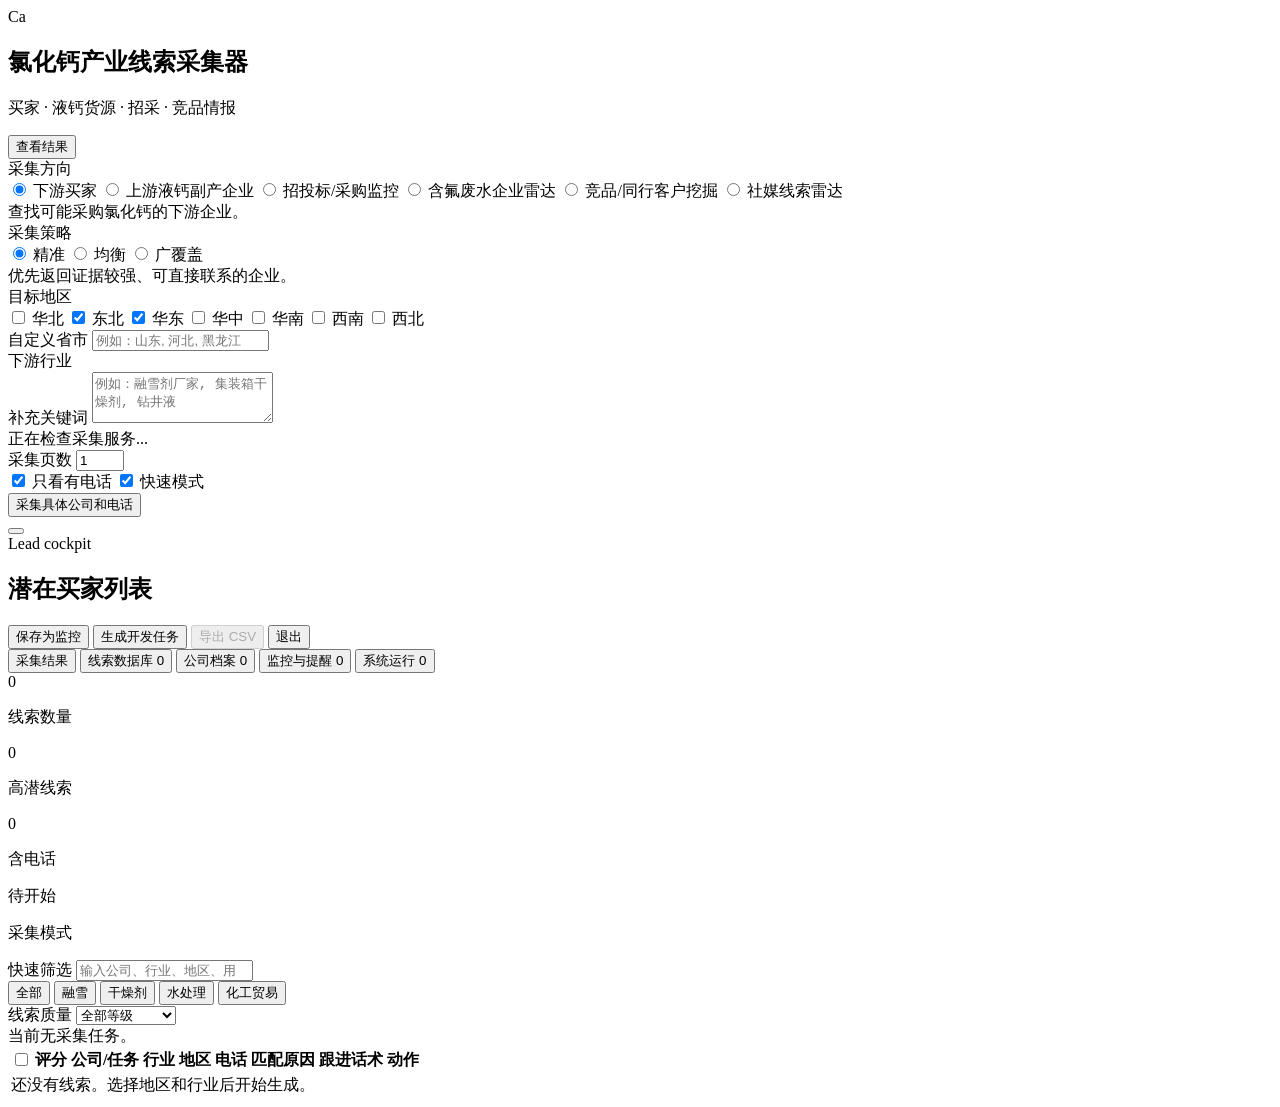
==== static/index.html @ 22150959 "Improve lead workflow speed and monitoring" ====
<!doctype html>
<html lang="zh-CN">
  <head>
    <meta charset="utf-8" />
    <meta name="viewport" content="width=device-width, initial-scale=1" />
    <title>氯化钙产业线索采集器</title>
    <link rel="stylesheet" href="/styles.css?v=efficiency-1" />
  </head>
  <body>
    <div class="app">
      <aside class="sidebar">
        <div class="brand">
          <div class="mark">Ca</div>
          <div>
            <h1>氯化钙产业线索采集器</h1>
            <p>买家 · 液钙货源 · 招采 · 竞品情报</p>
          </div>
          <button id="mobile-results-button" class="mobile-results-button" type="button">查看结果</button>
        </div>

        <form id="lead-form" class="controls">
          <section>
            <div class="section-title">采集方向</div>
            <div class="direction-control" role="radiogroup" aria-label="采集方向">
              <label>
                <input type="radio" name="direction" value="downstream" checked />
                <span>下游买家</span>
              </label>
              <label>
                <input type="radio" name="direction" value="upstream" />
                <span>上游液钙副产企业</span>
              </label>
              <label>
                <input type="radio" name="direction" value="procurement" />
                <span>招投标/采购监控</span>
              </label>
              <label>
                <input type="radio" name="direction" value="environmental" />
                <span>含氟废水企业雷达</span>
              </label>
              <label>
                <input type="radio" name="direction" value="competitor" />
                <span>竞品/同行客户挖掘</span>
              </label>
              <label>
                <input type="radio" name="direction" value="social" />
                <span>社媒线索雷达</span>
              </label>
            </div>
            <div id="direction-note" class="direction-note">
              查找可能采购氯化钙的下游企业。
            </div>
          </section>

          <section>
            <div class="section-title">采集策略</div>
            <div class="strategy-control" role="radiogroup" aria-label="采集策略">
              <label>
                <input type="radio" name="collectionStrategy" value="precision" checked />
                <span>精准</span>
              </label>
              <label>
                <input type="radio" name="collectionStrategy" value="balanced" />
                <span>均衡</span>
              </label>
              <label>
                <input type="radio" name="collectionStrategy" value="coverage" />
                <span>广覆盖</span>
              </label>
            </div>
            <div id="strategy-note" class="direction-note">优先返回证据较强、可直接联系的企业。</div>
          </section>

          <section>
            <div class="section-title">目标地区</div>
            <div class="region-grid">
              <label><input type="checkbox" name="regionPreset" value="north" /> 华北</label>
              <label><input type="checkbox" name="regionPreset" value="northeast" checked /> 东北</label>
              <label><input type="checkbox" name="regionPreset" value="east" checked /> 华东</label>
              <label><input type="checkbox" name="regionPreset" value="central" /> 华中</label>
              <label><input type="checkbox" name="regionPreset" value="south" /> 华南</label>
              <label><input type="checkbox" name="regionPreset" value="southwest" /> 西南</label>
              <label><input type="checkbox" name="regionPreset" value="northwest" /> 西北</label>
            </div>
            <label class="field">
              <span>自定义省市</span>
              <input id="regions" type="text" placeholder="例如：山东, 河北, 黑龙江" />
            </label>
          </section>

          <section>
            <div id="sector-title" class="section-title">下游行业</div>
            <div id="sector-list" class="sector-list"></div>
          </section>

          <section>
            <label class="field">
              <span>补充关键词</span>
              <textarea id="custom-keywords" rows="3" placeholder="例如：融雪剂厂家, 集装箱干燥剂, 钻井液"></textarea>
            </label>
            <div id="api-status" class="api-status">正在检查采集服务...</div>
            <div id="amap-options" class="inline-fields">
              <label id="pages-wrap" class="field small">
                <span>采集页数</span>
                <input id="pages" type="number" min="1" max="10" value="1" />
              </label>
            </div>
            <label id="only-phone-wrap" class="toggle">
              <input id="only-phone" type="checkbox" checked />
              <span>只看有电话</span>
            </label>
            <label id="fast-mode-wrap" class="toggle">
              <input id="fast-mode" type="checkbox" checked />
              <span>快速模式</span>
            </label>
            <label id="exclude-suppliers-wrap" class="toggle" hidden>
              <input id="exclude-suppliers" type="checkbox" checked />
              <span>排除明显氯化钙供应商/贸易商</span>
            </label>
            <label id="strict-upstream-wrap" class="toggle" hidden>
              <input id="strict-upstream" type="checkbox" checked />
              <span>严格匹配工业企业和工艺特征</span>
            </label>
            <div id="procurement-options" class="procurement-options" hidden>
              <div class="section-title">采集来源</div>
              <div class="notice-type-grid">
                <label>
                  <input type="checkbox" name="procurementSource" value="ggzy" checked />
                  全国公共资源
                </label>
                <label>
                  <input type="checkbox" name="procurementSource" value="ccgp" checked />
                  中国政府采购网
                </label>
                <label>
                  <input type="checkbox" name="procurementSource" value="zycg" checked />
                  中央政府采购网
                </label>
                <label>
                  <input type="checkbox" name="procurementSource" value="shandong" checked />
                  山东省平台
                </label>
                <label>
                  <input type="checkbox" name="procurementSource" value="sichuan" checked />
                  四川省平台
                </label>
                <label>
                  <input type="checkbox" name="procurementSource" value="company_website" />
                  企业官网
                </label>
              </div>
              <div class="direction-note">
                省级平台仅在所选地区包含对应省份或全国时采集；企业官网模式会先定位公司，再检查采购栏目。
              </div>
              <div class="section-title">公告类型</div>
              <div class="notice-type-grid">
                <label><input type="checkbox" name="noticeType" value="purchase" checked />采购公告</label>
                <label><input type="checkbox" name="noticeType" value="tender" checked />招标公告</label>
                <label><input type="checkbox" name="noticeType" value="award" checked />中标/成交</label>
              </div>
              <label class="field">
                <span>监控时间范围</span>
                <select id="date-window">
                  <option value="3d">近3天</option>
                  <option value="10d" selected>近10天</option>
                  <option value="30d">近30天</option>
                  <option value="90d">近90天</option>
                </select>
              </label>
            </div>
            <div id="environmental-options" class="procurement-options" hidden>
              <div class="section-title">环保证据来源</div>
              <div class="notice-type-grid">
                <label>
                  <input type="checkbox" name="environmentalSource" value="permit" checked />
                  排污许可证
                </label>
                <label>
                  <input type="checkbox" name="environmentalSource" value="eia" checked />
                  环评/审批公示
                </label>
                <label>
                  <input type="checkbox" name="environmentalSource" value="acceptance" checked />
                  竣工环保验收
                </label>
                <label>
                  <input type="checkbox" name="environmentalSource" value="monitoring" checked />
                  自行监测
                </label>
                <label>
                  <input type="checkbox" name="environmentalSource" value="enforcement" checked />
                  处罚/整改
                </label>
                <label>
                  <input type="checkbox" name="environmentalSource" value="company_website" checked />
                  企业官网深度核验
                </label>
              </div>
              <div class="direction-note">
                官网证据分为明确确认、工艺推断和行业推断；行业推断只作为待核验候选。
              </div>
            </div>
            <div id="competitor-options" class="procurement-options" hidden>
              <div class="section-title">公开情报来源</div>
              <div class="notice-type-grid">
                <label>
                  <input type="checkbox" name="competitorSource" value="company_website" checked />
                  同行企业官网
                </label>
                <label>
                  <input type="checkbox" name="competitorSource" value="1688" checked />
                  1688 公开页面
                </label>
                <label>
                  <input type="checkbox" name="competitorSource" value="aicaigou" checked />
                  百度爱采购
                </label>
                <label>
                  <input type="checkbox" name="competitorSource" value="chemnet" checked />
                  中国化工网
                </label>
              </div>
              <label class="toggle">
                <input id="competitor-deep-scan" type="checkbox" checked />
                <span>定位官网并分析产品、应用、案例和市场栏目</span>
              </label>
              <div class="direction-note">
                只读取无需登录的公开页面和搜索索引，不绕过验证码；结果需打开证据页核验。
              </div>
            </div>
            <div id="social-options" class="procurement-options" hidden>
              <div class="section-title">公开平台</div>
              <div class="notice-type-grid social-platform-grid">
                <label><input type="checkbox" name="socialPlatform" value="douyin" checked />抖音</label>
                <label><input type="checkbox" name="socialPlatform" value="kuaishou" checked />快手</label>
                <label><input type="checkbox" name="socialPlatform" value="xiaohongshu" checked />小红书</label>
                <label><input type="checkbox" name="socialPlatform" value="bilibili" checked />哔哩哔哩</label>
                <label><input type="checkbox" name="socialPlatform" value="weibo" checked />微博</label>
                <label><input type="checkbox" name="socialPlatform" value="wechat" checked />公众号/视频号</label>
                <label><input type="checkbox" name="socialPlatform" value="toutiao" checked />今日头条</label>
                <label><input type="checkbox" name="socialPlatform" value="zhihu" checked />知乎</label>
              </div>
              <div class="social-rule-grid">
                <label class="field">
                  <span>重点意向词（可选）</span>
                  <textarea id="social-positive-keywords" rows="3" placeholder="例如：求购, 长期采购, 副产液钙处置, 除氟改造"></textarea>
                </label>
                <label class="field">
                  <span>排除词</span>
                  <textarea id="social-negative-keywords" rows="3">实验教学, 个人分享, 招聘, 零售小包装, 家庭除湿, 化学试剂, 宠物用品</textarea>
                </label>
              </div>
              <label class="field">
                <span>补充指定链接（可选，不填也能检索）</span>
                <textarea id="social-links" rows="6" placeholder="https://www.douyin.com/...&#10;https://www.kuaishou.com/...&#10;https://www.xiaohongshu.com/..."></textarea>
              </label>
              <div class="direction-note">
                无需提供链接：选择地区、主题和平台即可直接检索。系统只处理公开搜索索引，不读取私信、评论区或非公开账号。
              </div>
            </div>
          </section>

          <button class="primary" type="submit">
            <span id="collect-button-label">采集具体公司和电话</span>
          </button>
        </form>
      </aside>

      <main class="main">
        <header class="topbar">
          <div class="topbar-title">
            <button
              id="sidebar-toggle"
              class="toolbar-icon"
              type="button"
              aria-label="隐藏采集条件"
              aria-expanded="true"
              title="显示或隐藏采集条件"
            >
              <span class="sidebar-symbol" aria-hidden="true"><i></i></span>
            </button>
            <div>
              <div class="eyebrow">Lead cockpit</div>
              <h2 id="result-title">潜在买家列表</h2>
            </div>
          </div>
          <div class="actions">
            <button id="save-monitor-button" class="secondary" type="button">保存为监控</button>
            <button id="task-button" class="secondary" type="button">生成开发任务</button>
            <button id="export-button" class="secondary" type="button" disabled>导出 CSV</button>
            <button id="logout-button" class="secondary" type="button">退出</button>
          </div>
        </header>

        <nav class="workspace-tabs" aria-label="工作区">
          <button type="button" data-view="collect" class="active">采集结果</button>
          <button type="button" data-view="database">
            线索数据库
            <span id="database-count" class="tab-count">0</span>
          </button>
          <button type="button" data-view="profiles">
            公司档案
            <span id="profile-count" class="tab-count">0</span>
          </button>
          <button type="button" data-view="alerts">
            监控与提醒
            <span id="alert-count" class="tab-count">0</span>
          </button>
          <button type="button" data-view="system">
            系统运行
            <span id="system-count" class="tab-count">0</span>
          </button>
        </nav>

        <section class="metrics" aria-label="统计">
          <div>
            <span id="metric-count">0</span>
            <p id="metric-count-label">线索数量</p>
          </div>
          <div>
            <span id="metric-hot">0</span>
            <p id="metric-hot-label">高潜线索</p>
          </div>
          <div>
            <span id="metric-phone">0</span>
            <p id="metric-phone-label">含电话</p>
          </div>
          <div>
            <span id="metric-mode">待开始</span>
            <p id="metric-mode-label">采集模式</p>
          </div>
        </section>

        <section class="filters">
          <label class="field search">
            <span>快速筛选</span>
            <input id="filter" type="search" placeholder="输入公司、行业、地区、用途" />
          </label>
          <div class="chips" id="quick-filters">
            <button type="button" data-filter="">全部</button>
            <button type="button" data-filter="融雪">融雪</button>
            <button type="button" data-filter="干燥剂">干燥剂</button>
            <button type="button" data-filter="水处理">水处理</button>
            <button type="button" data-filter="化工">化工贸易</button>
          </div>
          <label class="field compact quality-filter-field">
            <span>线索质量</span>
            <select id="quality-filter">
              <option value="">全部等级</option>
              <option value="actionable">可立即跟进</option>
              <option value="AB">A/B级</option>
              <option value="A">仅A级</option>
              <option value="needs-contact">待补联系方式</option>
            </select>
          </label>
          <div id="crm-filters" class="crm-filters" hidden>
            <label class="field compact">
              <span>销售状态</span>
              <select id="status-filter">
                <option value="">全部状态</option>
                <option value="new">待核实</option>
                <option value="contacted">已联系</option>
                <option value="qualified">有需求</option>
                <option value="quoted">报价中</option>
                <option value="won">已成交</option>
                <option value="lost">无效</option>
              </select>
            </label>
            <label class="field compact">
              <span>线索类型</span>
              <select id="direction-filter">
                <option value="">全部类型</option>
                <option value="downstream">下游买家</option>
                <option value="upstream">上游液钙</option>
                <option value="procurement">招采信息</option>
                <option value="environmental">含氟企业</option>
                <option value="competitor">竞品情报</option>
                <option value="social">社媒线索</option>
              </select>
            </label>
            <label class="field compact work-queue-field">
              <span>销售工作队列</span>
              <select id="work-queue-filter">
                <option value="">全部线索</option>
                <option value="due">今日待跟进</option>
                <option value="hot-new">高潜待联系</option>
                <option value="unassigned">未分配负责人</option>
                <option value="new">新发现待核实</option>
                <option value="needs-contact">待补联系方式</option>
              </select>
            </label>
          </div>
        </section>

        <section id="notice" class="notice">
          当前无采集任务。
        </section>

        <section id="quality-summary" class="quality-summary" hidden aria-live="polite"></section>

        <section id="pagination" class="pagination" hidden aria-label="结果分页">
          <span id="pagination-summary">共 0 条</span>
          <div class="pagination-actions">
            <label>
              <span>每页</span>
              <select id="page-size">
                <option value="25">25</option>
                <option value="50" selected>50</option>
                <option value="100">100</option>
              </select>
            </label>
            <button id="page-prev" class="icon-button" type="button" aria-label="上一页" title="上一页">‹</button>
            <strong id="page-current">1 / 1</strong>
            <button id="page-next" class="icon-button" type="button" aria-label="下一页" title="下一页">›</button>
          </div>
        </section>

        <section id="bulk-toolbar" class="bulk-toolbar" hidden>
          <strong>已选 <span id="selected-count">0</span> 条</strong>
          <label class="field compact">
            <span>批量状态</span>
            <select id="bulk-status">
              <option value="">保持不变</option>
              <option value="new">待核实</option>
              <option value="contacted">已联系</option>
              <option value="qualified">有需求</option>
              <option value="quoted">报价中</option>
              <option value="won">已成交</option>
              <option value="lost">无效</option>
            </select>
          </label>
          <label class="field compact">
            <span>负责人</span>
            <input id="bulk-owner" type="text" placeholder="批量分配" />
          </label>
          <label class="field compact">
            <span>下次跟进</span>
            <input id="bulk-follow-up" type="datetime-local" />
          </label>
          <button id="bulk-apply-button" class="secondary" type="button">应用到所选</button>
          <button id="bulk-clear-button" class="secondary" type="button">取消选择</button>
        </section>

        <section id="progress-panel" class="progress-panel" hidden aria-live="polite">
          <div class="progress-head">
            <div>
              <strong id="progress-title">正在采集企业</strong>
              <p id="progress-current">正在准备采集任务</p>
            </div>
            <span id="progress-percent">0%</span>
          </div>
          <div class="progress-track">
            <div id="progress-bar" class="progress-bar"></div>
          </div>
          <div class="progress-stats">
            <span><strong id="progress-requests">0 / 0</strong> <span id="progress-requests-label">请求</span></span>
            <span><strong id="progress-companies">0</strong> <span id="progress-companies-label">企业</span></span>
            <span><strong id="progress-phones">0</strong> <span id="progress-phones-label">有电话</span></span>
          </div>
        </section>

        <section id="alerts-panel" class="alerts-panel" hidden>
          <div class="alerts-toolbar">
            <div>
              <h3>自动监控</h3>
              <p>按保存的采集条件定期复查，只提醒新增线索和到期跟进。</p>
            </div>
            <button id="read-all-button" class="secondary" type="button">全部标为已读</button>
          </div>
          <div class="alert-columns">
            <div>
              <h4>监控任务</h4>
              <div id="monitor-list" class="monitor-list"></div>
            </div>
            <div>
              <h4>提醒中心</h4>
              <div id="notification-list" class="notification-list"></div>
            </div>
          </div>
        </section>

        <section id="profiles-panel" class="profiles-panel" hidden>
          <div class="profiles-toolbar">
            <div>
              <h3>公司档案</h3>
              <p>集中管理已跟进公司、销售状态、联系方式、液钙参数和下一步动作。</p>
            </div>
            <button id="profile-create-button" class="primary" type="button">新增档案</button>
          </div>
          <div id="profile-status-board" class="profile-status-board"></div>
          <div id="profile-list" class="profile-list"></div>
        </section>

        <section id="system-panel" class="system-panel" hidden>
          <div class="alerts-toolbar">
            <div>
              <h3>系统运行中心</h3>
              <p>记录采集错误、数据源异常和关键操作；备份文件包含全部线索及跟进记录。</p>
            </div>
            <div class="actions">
              <button id="resolve-all-button" class="secondary" type="button">全部标记已处理</button>
              <button id="backup-button" class="secondary" type="button">下载完整备份</button>
            </div>
          </div>
          <div id="system-health" class="system-health"></div>
          <div class="system-columns">
            <div>
              <h4>数据源健康</h4>
              <div id="source-health-list" class="source-health-list"></div>
            </div>
            <div>
              <h4>错误与警告</h4>
              <div id="event-list" class="event-list"></div>
            </div>
          </div>
          <div class="activity-section">
            <h4>最近操作记录</h4>
            <div id="activity-list" class="activity-list"></div>
          </div>
        </section>

        <section class="table-shell">
          <table>
            <thead>
              <tr>
                <th class="select-column"><input id="select-all-leads" type="checkbox" aria-label="选择全部当前线索" /></th>
                <th>评分</th>
                <th>公司/任务</th>
                <th>行业</th>
                <th>地区</th>
                <th>电话</th>
                <th id="reason-heading">匹配原因</th>
                <th id="pitch-heading">跟进话术</th>
                <th>动作</th>
              </tr>
            </thead>
            <tbody id="lead-body">
              <tr class="empty-row">
                <td colspan="9">还没有线索。选择地区和行业后开始生成。</td>
              </tr>
            </tbody>
          </table>
        </section>
      </main>
    </div>

    <dialog id="company-dialog" class="company-dialog">
      <div class="dialog-head">
        <div>
          <div class="eyebrow">Company profile</div>
          <h3 id="detail-company">企业详情</h3>
        </div>
        <button id="detail-close" class="icon-button" type="button" aria-label="关闭">×</button>
      </div>
      <div id="detail-grid" class="detail-grid"></div>
      <section id="social-review-panel" class="social-review-panel" hidden>
        <div class="social-review-head">
          <div>
            <strong>线索判断</strong>
            <span id="social-feedback-state">尚未反馈</span>
          </div>
          <div class="social-feedback-actions">
            <button type="button" data-social-feedback="valid">有效</button>
            <button type="button" data-social-feedback="irrelevant">无关</button>
            <button type="button" data-social-feedback="duplicate">重复</button>
          </div>
        </div>
        <div class="social-entity-confirm">
          <label class="field">
            <span>对应企业主体</span>
            <input id="social-entity-candidate" type="text" placeholder="输入完整企业名称后确认" />
          </label>
          <button id="social-entity-confirm" class="secondary" type="button">确认并进入公司档案</button>
        </div>
      </section>
      <form id="sales-form" class="sales-form" hidden>
        <input id="sales-lead-id" type="hidden" />
        <label class="field">
          <span>销售状态</span>
          <select id="sales-status">
            <option value="new">待核实</option>
            <option value="contacted">已联系</option>
            <option value="qualified">有需求</option>
            <option value="quoted">报价中</option>
            <option value="won">已成交</option>
            <option value="lost">无效</option>
          </select>
        </label>
        <label class="field">
          <span>负责人</span>
          <input id="sales-owner" type="text" placeholder="填写销售姓名" />
        </label>
        <label class="field">
          <span>商机角色</span>
          <select id="opportunity-role">
            <option value="">待判断</option>
            <option value="buyer">液钙买家</option>
            <option value="supplier">液钙货源</option>
            <option value="prospect">工艺候选</option>
          </select>
        </label>
        <label class="field">
          <span>下次跟进</span>
          <input id="sales-follow-up" type="datetime-local" />
        </label>
        <label class="field">
          <span>液钙浓度</span>
          <input id="liquid-concentration" type="text" placeholder="例如：30%-35%" />
        </label>
        <label class="field">
          <span>月供/用量</span>
          <input id="monthly-volume" type="text" placeholder="例如：800 吨/月" />
        </label>
        <label class="field">
          <span>运输半径</span>
          <input id="logistics-radius" type="text" placeholder="例如：300 公里" />
        </label>
        <label class="field">
          <span>预估商业价值</span>
          <input id="commercial-value" type="text" placeholder="例如：120 万元/年" />
        </label>
        <label class="field sales-notes">
          <span>杂质与质量指标</span>
          <textarea id="impurity-profile" rows="3" placeholder="铁、镁、重金属、COD、有机氯、色度等"></textarea>
        </label>
        <label class="field sales-notes">
          <span>储运条件</span>
          <textarea id="storage-condition" rows="2" placeholder="储罐、卸货泵、槽车限制、装卸时间等"></textarea>
        </label>
        <label class="field sales-notes">
          <span>销售备注</span>
          <textarea id="sales-notes" rows="4" placeholder="记录需求、报价、关键人和下一步行动"></textarea>
        </label>
        <button class="primary" type="submit">保存跟进记录</button>
      </form>
      <div id="detail-actions" class="dialog-actions"></div>
    </dialog>

    <dialog id="profile-dialog" class="company-dialog profile-dialog">
      <div class="dialog-head">
        <div>
          <div class="eyebrow">Manual profile</div>
          <h3>新增公司档案</h3>
        </div>
        <button id="profile-close" class="icon-button" type="button" aria-label="关闭">×</button>
      </div>
      <form id="profile-form" class="profile-form">
        <label class="field">
          <span>公司名称</span>
          <input id="profile-company" type="text" required placeholder="例如：山东某某化工有限公司" />
        </label>
        <label class="field">
          <span>采集方向</span>
          <select id="profile-direction">
            <option value="downstream">下游买家</option>
            <option value="upstream">上游液钙副产企业</option>
            <option value="procurement">招投标/采购</option>
            <option value="environmental">含氟废水企业</option>
            <option value="competitor">竞品/同行情报</option>
            <option value="social">社媒线索雷达</option>
          </select>
        </label>
        <label class="field">
          <span>销售状态</span>
          <select id="profile-sales-status">
            <option value="new">待核实</option>
            <option value="contacted">已联系</option>
            <option value="qualified">有需求</option>
            <option value="quoted">报价中</option>
            <option value="won">已成交</option>
            <option value="lost">无效</option>
          </select>
        </label>
        <label class="field">
          <span>联系人/电话</span>
          <input id="profile-phone" type="text" placeholder="手机号、座机、联系人" />
        </label>
        <label class="field">
          <span>地区</span>
          <input id="profile-region" type="text" placeholder="例如：山东 潍坊" />
        </label>
        <label class="field">
          <span>行业/主题</span>
          <input id="profile-sector" type="text" placeholder="例如：环氧氯丙烷、污水处理" />
        </label>
        <label class="field">
          <span>负责人</span>
          <input id="profile-owner" type="text" placeholder="销售姓名" />
        </label>
        <label class="field">
          <span>下次跟进</span>
          <input id="profile-next-follow-up" type="datetime-local" />
        </label>
        <label class="field">
          <span>商机角色</span>
          <select id="profile-opportunity-role">
            <option value="">自动判断</option>
            <option value="buyer">液钙买家</option>
            <option value="supplier">液钙货源</option>
            <option value="prospect">工艺候选</option>
          </select>
        </label>
        <label class="field">
          <span>邮箱</span>
          <input id="profile-email" type="email" placeholder="公开邮箱" />
        </label>
        <label class="field">
          <span>企业官网</span>
          <input id="profile-website" type="url" placeholder="https://example.com" />
        </label>
        <label class="field">
          <span>地址</span>
          <input id="profile-address" type="text" placeholder="工厂或办公地址" />
        </label>
        <label class="field">
          <span>液钙浓度</span>
          <input id="profile-liquid-concentration" type="text" placeholder="例如：30%-35%" />
        </label>
        <label class="field">
          <span>月供/用量</span>
          <input id="profile-monthly-volume" type="text" placeholder="例如：800 吨/月" />
        </label>
        <label class="field">
          <span>运输半径</span>
          <input id="profile-logistics-radius" type="text" placeholder="例如：300 公里" />
        </label>
        <label class="field">
          <span>预估商业价值</span>
          <input id="profile-commercial-value" type="text" placeholder="例如：120 万元/年" />
        </label>
        <label class="field profile-wide">
          <span>用途/工艺</span>
          <textarea id="profile-use-case" rows="2" placeholder="液钙采购用途、盐酸+石灰副产、含氟废水处理等"></textarea>
        </label>
        <label class="field profile-wide">
          <span>匹配原因</span>
          <textarea id="profile-match-reason" rows="2" placeholder="为什么值得跟进，证据来自哪里"></textarea>
        </label>
        <label class="field profile-wide">
          <span>杂质与质量指标</span>
          <textarea id="profile-impurity-profile" rows="2" placeholder="铁、镁、重金属、COD、有机氯、色度等"></textarea>
        </label>
        <label class="field profile-wide">
          <span>储运条件</span>
          <textarea id="profile-storage-condition" rows="2" placeholder="储罐、卸货泵、槽车限制、装卸时间等"></textarea>
        </label>
        <label class="field profile-wide">
          <span>销售备注</span>
          <textarea id="profile-notes" rows="3" placeholder="关键人、价格、需求强度、下一步动作"></textarea>
        </label>
        <button class="primary profile-wide" type="submit">保存档案</button>
      </form>
    </dialog>

    <dialog id="monitor-dialog" class="company-dialog monitor-dialog">
      <div class="dialog-head">
        <div>
          <div class="eyebrow">Automatic monitoring</div>
          <h3>保存监控任务</h3>
        </div>
        <button id="monitor-close" class="icon-button" type="button" aria-label="关闭">×</button>
      </div>
      <form id="monitor-form" class="monitor-form">
        <label class="field">
          <span>任务名称</span>
          <input id="monitor-name" type="text" required placeholder="例如：山东液钙采购每日监控" />
        </label>
        <label class="field">
          <span>检查频率</span>
          <select id="monitor-interval">
            <option value="6">每6小时</option>
            <option value="12">每12小时</option>
            <option value="24" selected>每天</option>
            <option value="72">每3天</option>
            <option value="168">每周</option>
          </select>
        </label>
        <label class="field">
          <span>监控方向</span>
          <select id="monitor-direction">
            <option value="downstream">下游买家</option>
            <option value="upstream">上游液钙副产企业</option>
            <option value="procurement">招投标/采购</option>
            <option value="environmental">含氟废水企业</option>
            <option value="competitor">竞品/同行情报</option>
            <option value="social">社媒线索雷达</option>
          </select>
        </label>
        <div class="monitor-option-block">
          <div class="section-title">监控地区</div>
          <div id="monitor-region-list" class="region-grid"></div>
          <label class="field">
            <span>自定义地区</span>
            <input id="monitor-regions" type="text" placeholder="例如：山东, 河北, 黑龙江" />
          </label>
        </div>
        <div class="monitor-option-block">
          <div id="monitor-sector-title" class="section-title">监控行业/主题</div>
          <div id="monitor-sector-list" class="sector-list"></div>
          <label class="field">
            <span>自定义关键词</span>
            <textarea id="monitor-custom-keywords" rows="3" placeholder="例如：液体氯化钙, 石灰中和, 水处理药剂"></textarea>
          </label>
        </div>
        <div id="monitor-summary" class="monitor-summary"></div>
        <button class="primary" type="submit">启用自动监控</button>
      </form>
    </dialog>

    <script src="/app.js?v=efficiency-1"></script>
  </body>
</html>
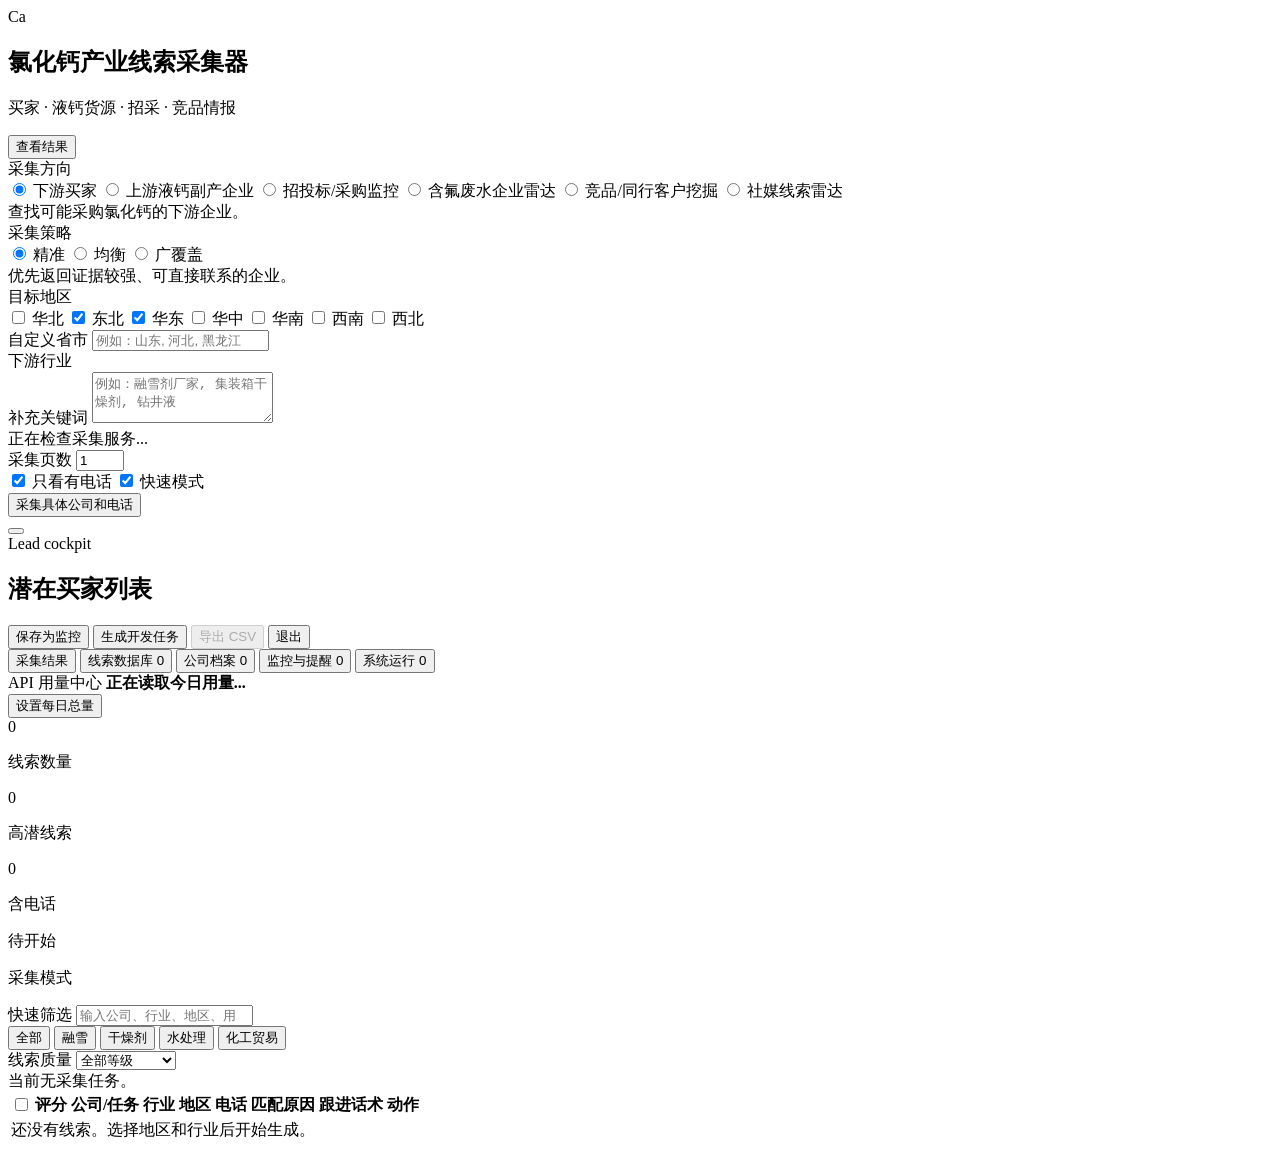
==== commit 40a59d02: "Add unified API quota monitoring" ====
--- a/static/index.html
+++ b/static/index.html
@@ -4,7 +4,7 @@
     <meta charset="utf-8" />
     <meta name="viewport" content="width=device-width, initial-scale=1" />
     <title>氯化钙产业线索采集器</title>
-    <link rel="stylesheet" href="/styles.css?v=efficiency-1" />
+    <link rel="stylesheet" href="/styles.css?v=api-quota-1" />
   </head>
   <body>
     <div class="app">
@@ -311,6 +311,17 @@
             <span id="system-count" class="tab-count">0</span>
           </button>
         </nav>
+
+        <section id="api-usage-panel" class="api-usage-panel" aria-live="polite">
+          <div class="api-usage-head">
+            <div>
+              <span class="api-usage-kicker">API 用量中心</span>
+              <strong id="api-usage-headline">正在读取今日用量...</strong>
+            </div>
+            <button id="api-quota-button" class="secondary api-quota-button" type="button">设置每日总量</button>
+          </div>
+          <div id="api-usage-grid" class="api-usage-grid"></div>
+        </section>
 
         <section class="metrics" aria-label="统计">
           <div>
@@ -807,6 +818,21 @@
       </form>
     </dialog>
 
-    <script src="/app.js?v=efficiency-1"></script>
+    <dialog id="api-quota-dialog" class="company-dialog api-quota-dialog">
+      <div class="dialog-head">
+        <div>
+          <div class="eyebrow">API quota</div>
+          <h3>设置每日总量</h3>
+        </div>
+        <button id="api-quota-close" class="icon-button" type="button" aria-label="关闭">×</button>
+      </div>
+      <p class="api-quota-help">填写各平台控制台显示的每日总额度。填 0 可恢复系统默认值或标记为待设置。</p>
+      <form id="api-quota-form" class="api-quota-form">
+        <div id="api-quota-fields" class="api-quota-fields"></div>
+        <button class="primary" type="submit">保存额度</button>
+      </form>
+    </dialog>
+
+    <script src="/app.js?v=api-quota-1"></script>
   </body>
 </html>
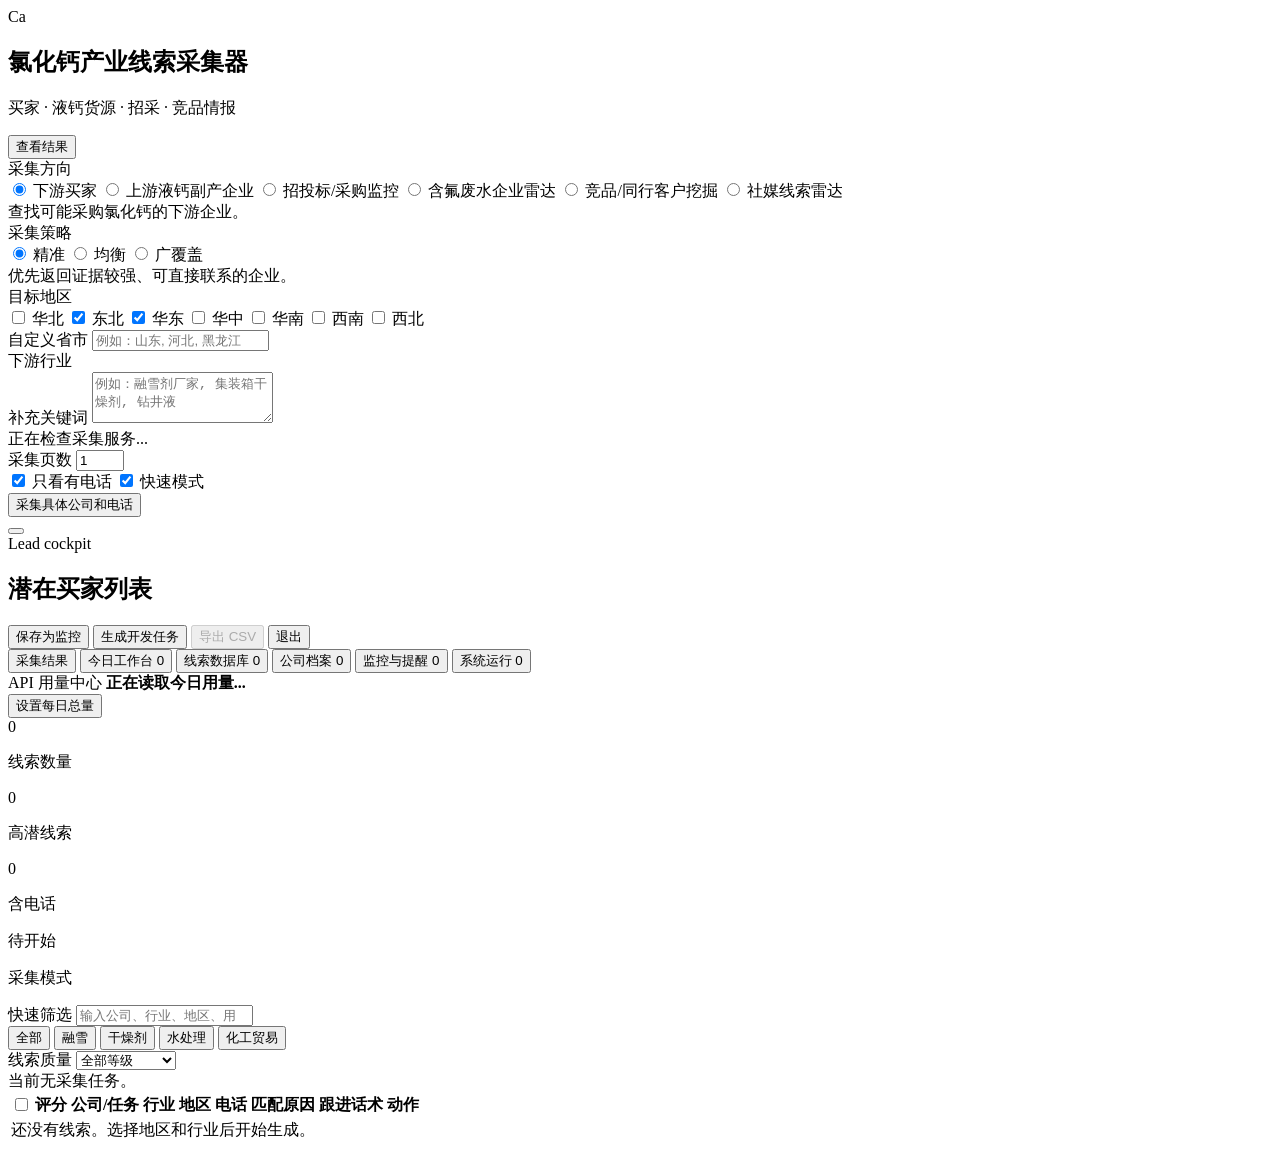
==== commit e2181632: "Add sales workbench and harden lead workflows" ====
--- a/static/index.html
+++ b/static/index.html
@@ -4,7 +4,7 @@
     <meta charset="utf-8" />
     <meta name="viewport" content="width=device-width, initial-scale=1" />
     <title>氯化钙产业线索采集器</title>
-    <link rel="stylesheet" href="/styles.css?v=api-quota-1" />
+    <link rel="stylesheet" href="/styles.css?v=sales-workbench-1" />
   </head>
   <body>
     <div class="app">
@@ -145,12 +145,12 @@
                   四川省平台
                 </label>
                 <label>
-                  <input type="checkbox" name="procurementSource" value="company_website" />
+                  <input type="checkbox" name="procurementSource" value="company_website" checked />
                   企业官网
                 </label>
               </div>
               <div class="direction-note">
-                省级平台仅在所选地区包含对应省份或全国时采集；企业官网模式会先定位公司，再检查采购栏目。
+                结果按采购单位归并；企业官网会先定位目标公司，再核验采购栏目。没有具体采购单位的搜索入口不会写入线索库。
               </div>
               <div class="section-title">公告类型</div>
               <div class="notice-type-grid">
@@ -294,6 +294,10 @@
 
         <nav class="workspace-tabs" aria-label="工作区">
           <button type="button" data-view="collect" class="active">采集结果</button>
+          <button type="button" data-view="workbench">
+            今日工作台
+            <span id="workbench-count" class="tab-count">0</span>
+          </button>
           <button type="button" data-view="database">
             线索数据库
             <span id="database-count" class="tab-count">0</span>
@@ -393,7 +397,9 @@
               <span>销售工作队列</span>
               <select id="work-queue-filter">
                 <option value="">全部线索</option>
+                <option value="overdue">逾期未跟进</option>
                 <option value="due">今日待跟进</option>
+                <option value="active">有需求/报价中</option>
                 <option value="hot-new">高潜待联系</option>
                 <option value="unassigned">未分配负责人</option>
                 <option value="new">新发现待核实</option>
@@ -470,6 +476,39 @@
           </div>
         </section>
 
+        <section id="sales-workbench-panel" class="sales-workbench-panel" hidden>
+          <div class="workbench-toolbar">
+            <div>
+              <h3>今日销售工作台</h3>
+              <p>系统按跟进时间、销售阶段、线索质量和联系方式自动排列处理顺序。</p>
+            </div>
+            <button id="workbench-next-button" class="primary" type="button">处理下一条</button>
+          </div>
+          <div id="workbench-summary" class="workbench-summary"></div>
+          <div class="workbench-columns">
+            <section class="workbench-priority">
+              <div class="workbench-section-head">
+                <div>
+                  <h4>优先行动</h4>
+                  <p>先处理逾期、报价中和有明确联系方式的高潜企业。</p>
+                </div>
+                <span id="workbench-priority-count">0 条待处理</span>
+              </div>
+              <div id="workbench-priority-list" class="workbench-priority-list"></div>
+            </section>
+            <aside class="workbench-insights">
+              <section>
+                <h4>销售漏斗</h4>
+                <div id="workbench-pipeline" class="workbench-pipeline"></div>
+              </section>
+              <section>
+                <h4>数据完善</h4>
+                <div id="workbench-data-health" class="workbench-data-health"></div>
+              </section>
+            </aside>
+          </div>
+        </section>
+
         <section id="alerts-panel" class="alerts-panel" hidden>
           <div class="alerts-toolbar">
             <div>
@@ -584,6 +623,13 @@
           <button id="social-entity-confirm" class="secondary" type="button">确认并进入公司档案</button>
         </div>
       </section>
+      <section id="lead-activity-panel" class="lead-activity-panel" hidden>
+        <div class="lead-activity-head">
+          <strong>跟进时间线</strong>
+          <span>自动保留状态和负责人变更记录</span>
+        </div>
+        <div id="lead-activity-list" class="lead-activity-list"></div>
+      </section>
       <form id="sales-form" class="sales-form" hidden>
         <input id="sales-lead-id" type="hidden" />
         <label class="field">
@@ -833,6 +879,6 @@
       </form>
     </dialog>
 
-    <script src="/app.js?v=api-quota-1"></script>
+    <script src="/app.js?v=sales-workbench-1"></script>
   </body>
 </html>
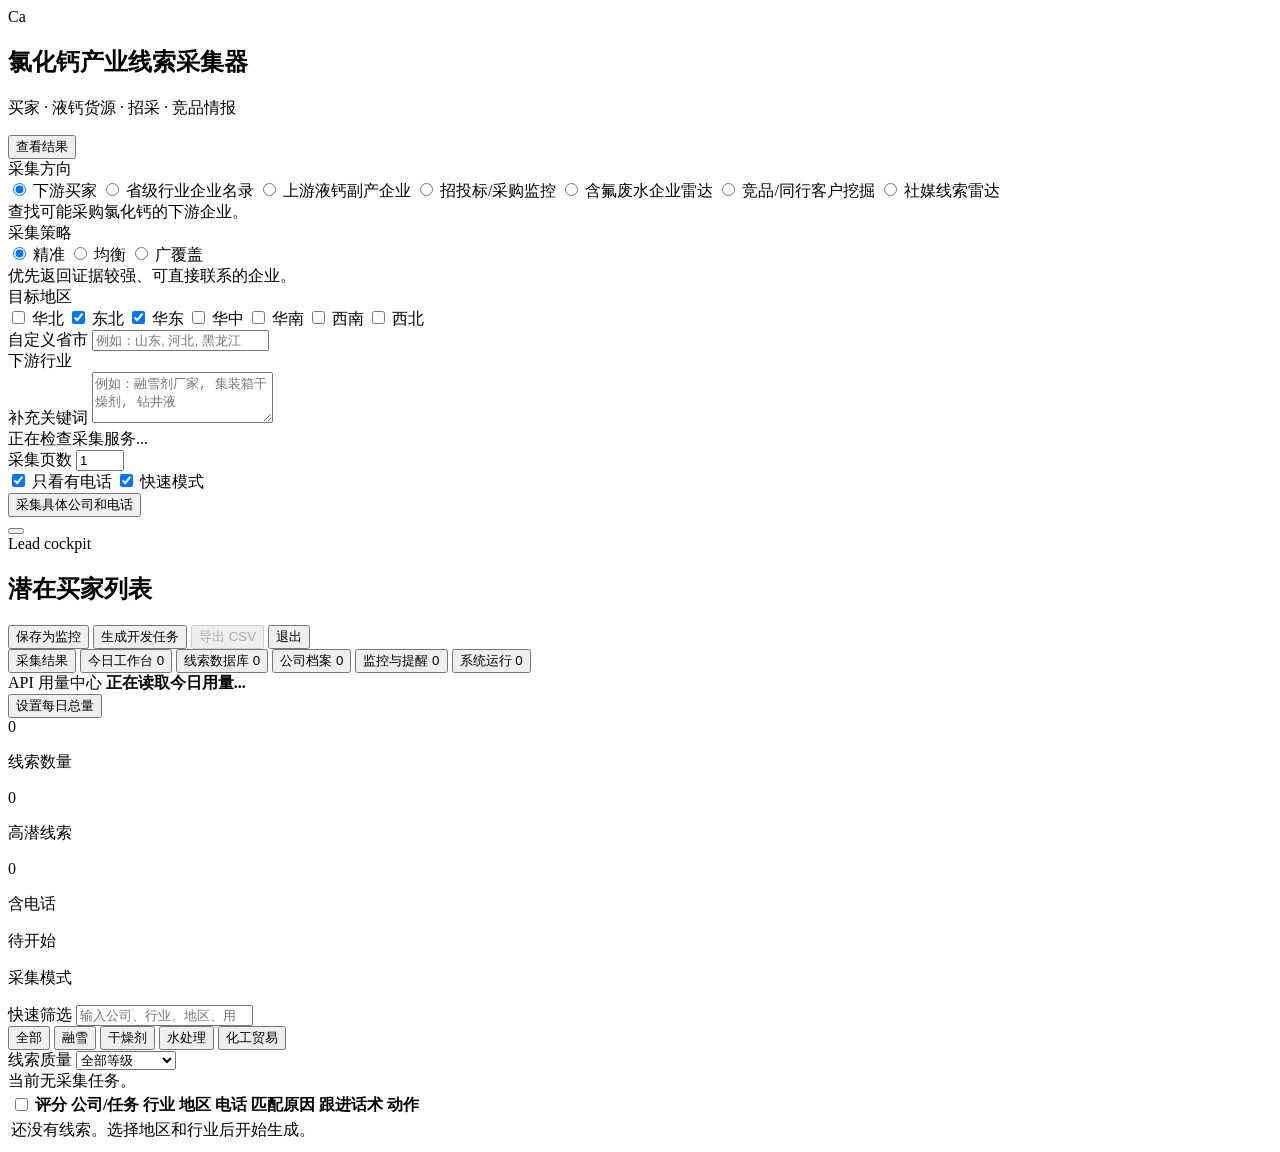
==== commit 1e0263b1: "Add province-wide company directory" ====
--- a/static/index.html
+++ b/static/index.html
@@ -4,7 +4,7 @@
     <meta charset="utf-8" />
     <meta name="viewport" content="width=device-width, initial-scale=1" />
     <title>氯化钙产业线索采集器</title>
-    <link rel="stylesheet" href="/styles.css?v=sales-workbench-1" />
+    <link rel="stylesheet" href="/styles.css?v=province-directory-1" />
   </head>
   <body>
     <div class="app">
@@ -27,6 +27,10 @@
                 <span>下游买家</span>
               </label>
               <label>
+                <input type="radio" name="direction" value="directory" />
+                <span>省级行业企业名录</span>
+              </label>
+              <label>
                 <input type="radio" name="direction" value="upstream" />
                 <span>上游液钙副产企业</span>
               </label>
@@ -71,7 +75,7 @@
             <div id="strategy-note" class="direction-note">优先返回证据较强、可直接联系的企业。</div>
           </section>
 
-          <section>
+          <section id="standard-region-section">
             <div class="section-title">目标地区</div>
             <div class="region-grid">
               <label><input type="checkbox" name="regionPreset" value="north" /> 华北</label>
@@ -86,6 +90,19 @@
               <span>自定义省市</span>
               <input id="regions" type="text" placeholder="例如：山东, 河北, 黑龙江" />
             </label>
+          </section>
+
+          <section id="directory-scope-section" hidden>
+            <div class="section-title">锁定一个省份</div>
+            <label class="field">
+              <span>省级行政区</span>
+              <select id="directory-province" aria-label="省级行政区">
+                <option value="">请选择省份</option>
+              </select>
+            </label>
+            <div id="directory-scope-note" class="direction-note">
+              选择后会自动逐个扫描该省所有地级市，并将重复企业合并成一份名录。
+            </div>
           </section>
 
           <section>
@@ -346,6 +363,26 @@
           </div>
         </section>
 
+        <section id="directory-summary" class="directory-summary" hidden aria-live="polite">
+          <div class="directory-summary-head">
+            <div>
+              <span class="directory-kicker">省级普查结果</span>
+              <h3 id="directory-summary-title">省级行业企业名录</h3>
+              <p id="directory-summary-note">逐城扫描公开地图企业信息，并跨来源自动去重。</p>
+            </div>
+            <button id="directory-clear-city" class="secondary" type="button" hidden>查看全省</button>
+          </div>
+          <div id="directory-summary-stats" class="directory-summary-stats"></div>
+          <div class="directory-city-section">
+            <div class="directory-city-heading">
+              <strong>城市分布</strong>
+              <span>点击城市可筛选结果</span>
+            </div>
+            <div id="directory-city-list" class="directory-city-list"></div>
+          </div>
+          <p class="directory-disclaimer">统计基于已接入地图平台的公开登记结果，不等同于行政许可中的绝对全量；无公开电话的企业仍会保留。</p>
+        </section>
+
         <section class="filters">
           <label class="field search">
             <span>快速筛选</span>
@@ -386,6 +423,7 @@
               <select id="direction-filter">
                 <option value="">全部类型</option>
                 <option value="downstream">下游买家</option>
+                <option value="directory">省级企业名录</option>
                 <option value="upstream">上游液钙</option>
                 <option value="procurement">招采信息</option>
                 <option value="environmental">含氟企业</option>
@@ -710,6 +748,7 @@
           <span>采集方向</span>
           <select id="profile-direction">
             <option value="downstream">下游买家</option>
+            <option value="directory">省级企业名录</option>
             <option value="upstream">上游液钙副产企业</option>
             <option value="procurement">招投标/采购</option>
             <option value="environmental">含氟废水企业</option>
@@ -836,6 +875,7 @@
           <span>监控方向</span>
           <select id="monitor-direction">
             <option value="downstream">下游买家</option>
+            <option value="directory">省级企业名录</option>
             <option value="upstream">上游液钙副产企业</option>
             <option value="procurement">招投标/采购</option>
             <option value="environmental">含氟废水企业</option>
@@ -879,6 +919,6 @@
       </form>
     </dialog>
 
-    <script src="/app.js?v=sales-workbench-1"></script>
+    <script src="/app.js?v=province-directory-1"></script>
   </body>
 </html>
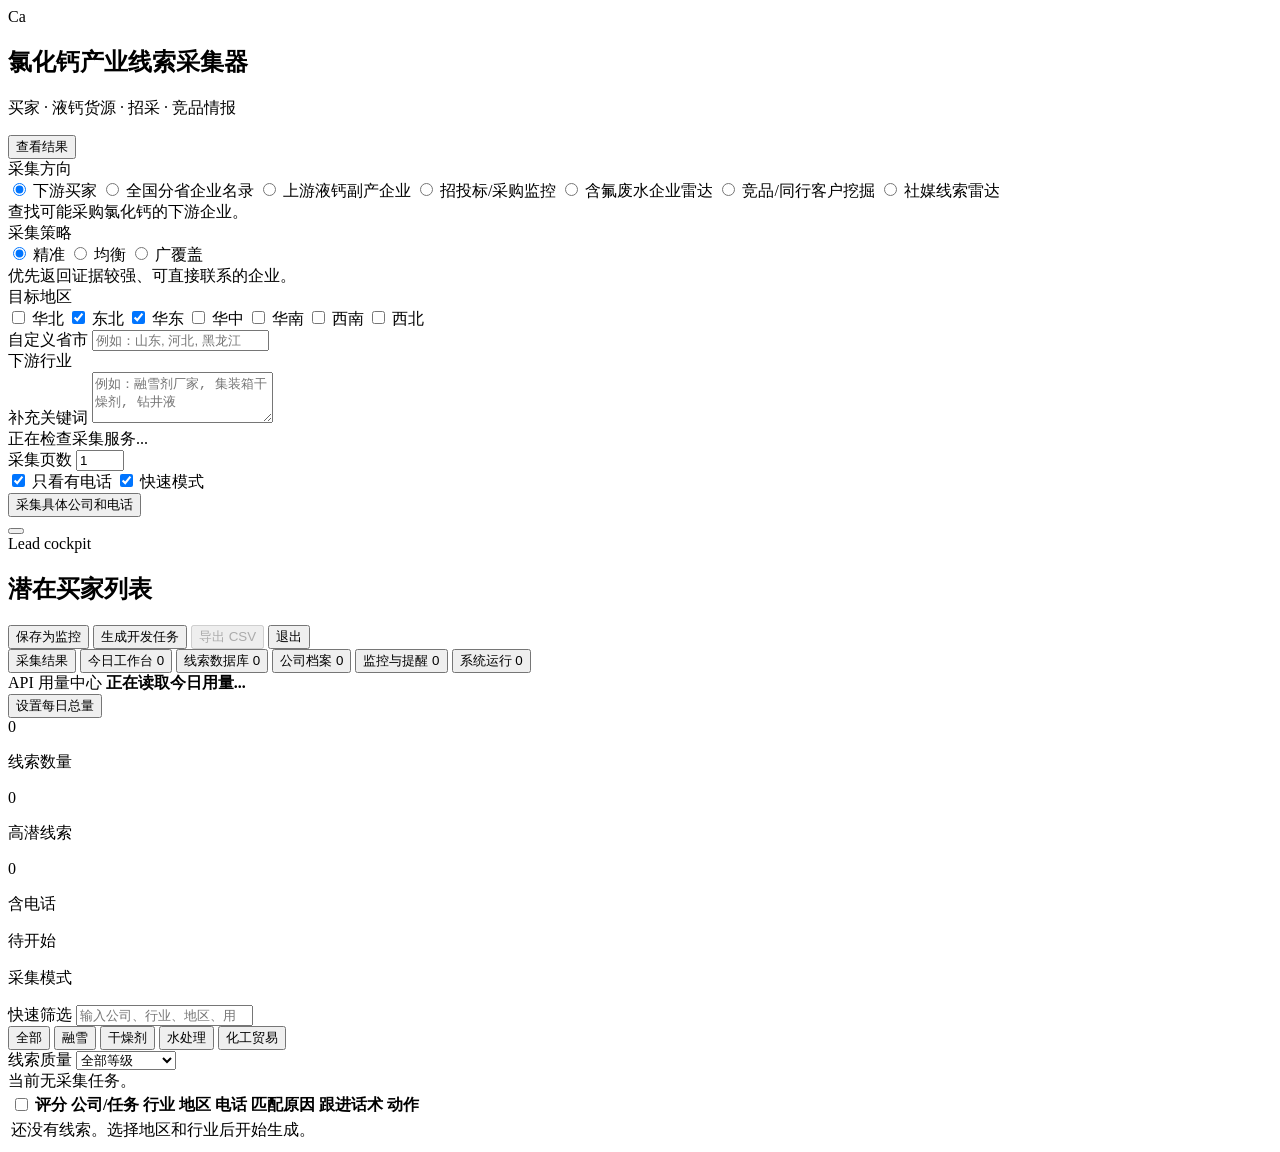
==== commit 7e9e2a48: "Expand province directory nationwide" ====
--- a/static/index.html
+++ b/static/index.html
@@ -4,7 +4,7 @@
     <meta charset="utf-8" />
     <meta name="viewport" content="width=device-width, initial-scale=1" />
     <title>氯化钙产业线索采集器</title>
-    <link rel="stylesheet" href="/styles.css?v=province-directory-1" />
+    <link rel="stylesheet" href="/styles.css?v=national-directory-1" />
   </head>
   <body>
     <div class="app">
@@ -28,7 +28,7 @@
               </label>
               <label>
                 <input type="radio" name="direction" value="directory" />
-                <span>省级行业企业名录</span>
+                <span>全国分省企业名录</span>
               </label>
               <label>
                 <input type="radio" name="direction" value="upstream" />
@@ -93,7 +93,7 @@
           </section>
 
           <section id="directory-scope-section" hidden>
-            <div class="section-title">锁定一个省份</div>
+            <div class="section-title">全国分省普查</div>
             <label class="field">
               <span>省级行政区</span>
               <select id="directory-province" aria-label="省级行政区">
@@ -101,7 +101,7 @@
               </select>
             </label>
             <div id="directory-scope-note" class="direction-note">
-              选择后会自动逐个扫描该省所有地级市，并将重复企业合并成一份名录。
+              支持全国全部省级行政区。选择任意省份后，系统会逐城扫描并合并重复企业。
             </div>
           </section>
 
@@ -366,8 +366,8 @@
         <section id="directory-summary" class="directory-summary" hidden aria-live="polite">
           <div class="directory-summary-head">
             <div>
-              <span class="directory-kicker">省级普查结果</span>
-              <h3 id="directory-summary-title">省级行业企业名录</h3>
+              <span class="directory-kicker">全国分省普查结果</span>
+              <h3 id="directory-summary-title">全国分省企业名录</h3>
               <p id="directory-summary-note">逐城扫描公开地图企业信息，并跨来源自动去重。</p>
             </div>
             <button id="directory-clear-city" class="secondary" type="button" hidden>查看全省</button>
@@ -919,6 +919,6 @@
       </form>
     </dialog>
 
-    <script src="/app.js?v=province-directory-1"></script>
+    <script src="/app.js?v=national-directory-1"></script>
   </body>
 </html>
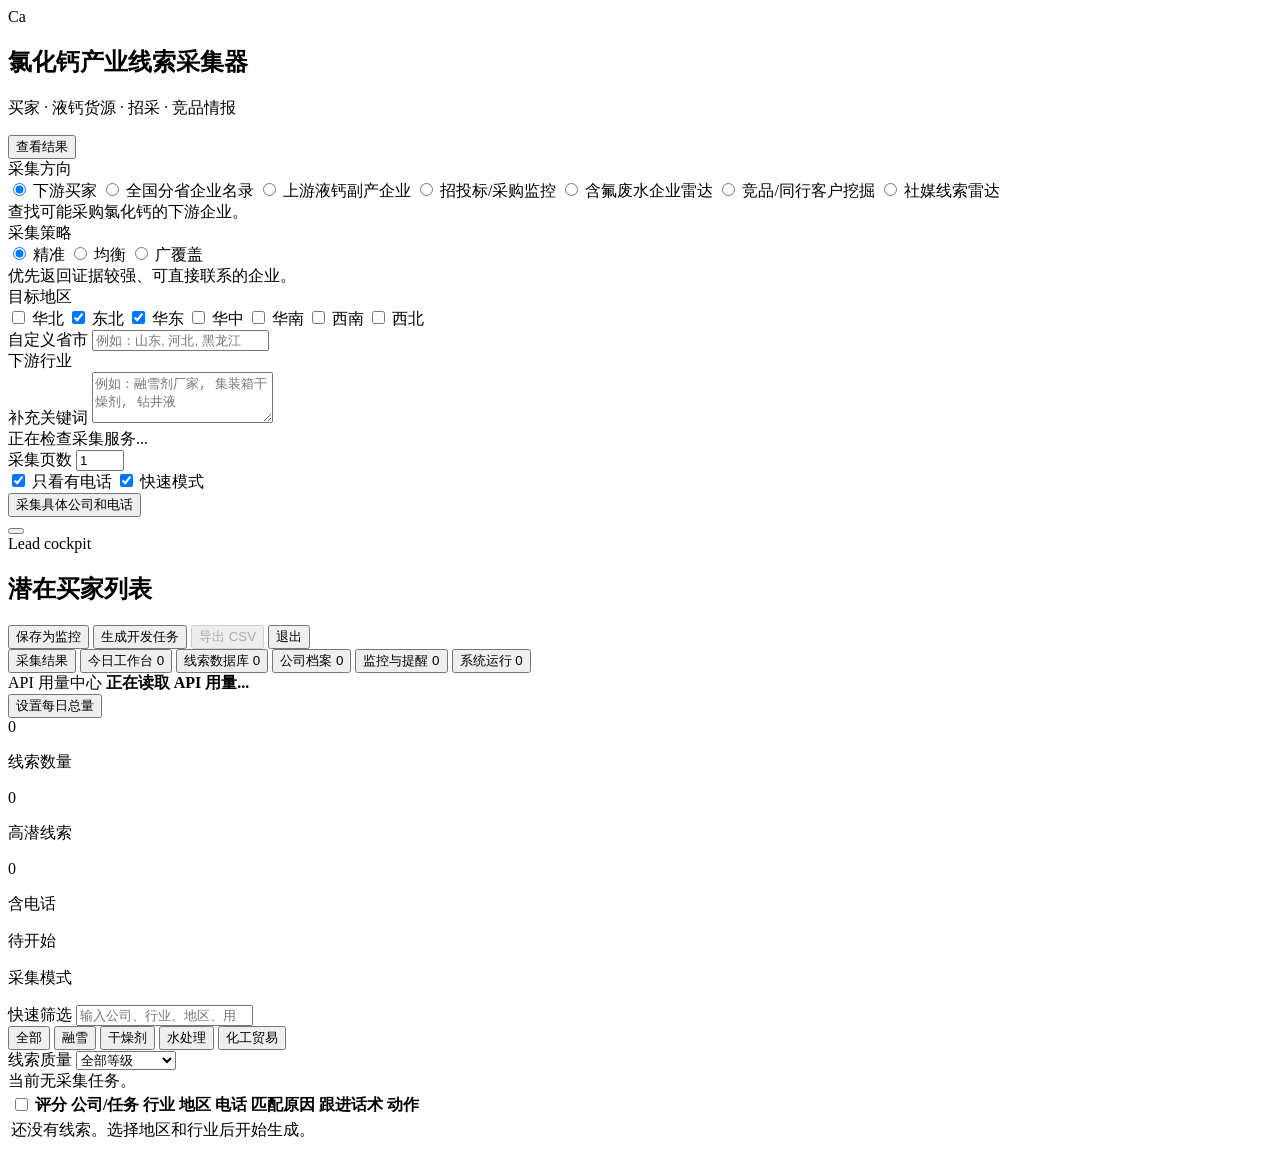
==== commit d0def669: "Add guarded Brave and Hunter enrichment" ====
--- a/static/index.html
+++ b/static/index.html
@@ -4,7 +4,7 @@
     <meta charset="utf-8" />
     <meta name="viewport" content="width=device-width, initial-scale=1" />
     <title>氯化钙产业线索采集器</title>
-    <link rel="stylesheet" href="/styles.css?v=national-directory-1" />
+    <link rel="stylesheet" href="/styles.css?v=global-enrichment-1" />
   </head>
   <body>
     <div class="app">
@@ -337,7 +337,7 @@
           <div class="api-usage-head">
             <div>
               <span class="api-usage-kicker">API 用量中心</span>
-              <strong id="api-usage-headline">正在读取今日用量...</strong>
+              <strong id="api-usage-headline">正在读取 API 用量...</strong>
             </div>
             <button id="api-quota-button" class="secondary api-quota-button" type="button">设置每日总量</button>
           </div>
@@ -912,13 +912,13 @@
         </div>
         <button id="api-quota-close" class="icon-button" type="button" aria-label="关闭">×</button>
       </div>
-      <p class="api-quota-help">填写各平台控制台显示的每日总额度。填 0 可恢复系统默认值或标记为待设置。</p>
+      <p class="api-quota-help">填写各平台控制台显示的每日总额度。填 0 可恢复系统默认值或标记为待设置；带免费保护的平台仍受不可调高的月度上限约束。</p>
       <form id="api-quota-form" class="api-quota-form">
         <div id="api-quota-fields" class="api-quota-fields"></div>
         <button class="primary" type="submit">保存额度</button>
       </form>
     </dialog>
 
-    <script src="/app.js?v=national-directory-1"></script>
+    <script src="/app.js?v=global-enrichment-1"></script>
   </body>
 </html>
